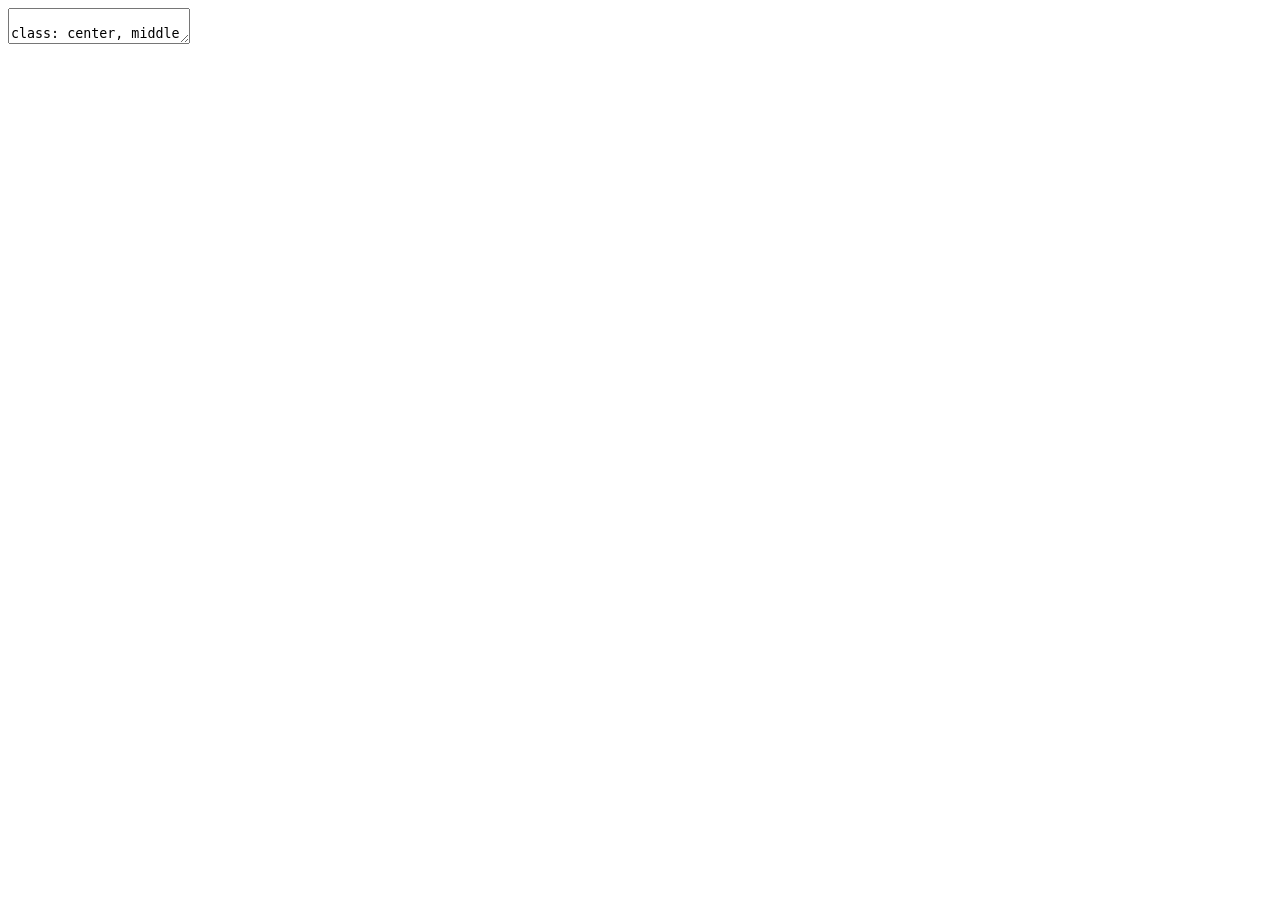
==== oefeningen/presentatie/index.html @ 631b783b "Revise presentation content and structure" ====
<!DOCTYPE html>
<html>
<head>
  <meta charset="utf-8">
  <title>Onder de Wilg</title>

  <link rel="stylesheet" href="style.css">
</head>

<body>

<textarea id="source">

class: center, middle

# Onder de Wilg

### Mijn persoonlijke Digital Garden

Mijn Digital Garden gaat over perspectieven die ik tegenkom in boeken, films, gesprekken en mijn journal, en hoe die mijn manier van denken beïnvloeden.

---

# Waarom heb ik dit onderwerp gekozen?

Ik heb dit onderwerp gekozen omdat ik het interessant vind om te zien hoe verschillende perspectieven invloed kunnen hebben op mijn manier van denken.

Soms kan één zin, scène, boek of ervaring ervoor zorgen dat ik anders naar iets kijk.

Ik vind het interessant om die verschillende invloeden te verzamelen en later terug te kunnen zien welke ideeën mij zijn bijgebleven.

Voor mij gaat dit onderwerp daarom niet alleen over persoonlijke groei, maar vooral over hoe perspectief kan veranderen.

---

# Wat is mijn doel?

Mijn doel is niet om anderen te overtuigen.

Ik wil vooral verzamelen welke perspectieven mij bijblijven en onderzoeken wat voor effect ze op mijn eigen gedachten hebben.

---

# Wat is de essentie?

De essentie van mijn onderwerp is:

### perspectief, reflectie en verandering

Soms verandert een situatie niet, maar een nieuw perspectief kan ervoor zorgen dat je er anders naar kijkt.

---

# Waarom groen en de wilg?

Ik gebruik groen en de wilg als visueel thema, omdat groen mij doet denken aan:

- groei
- ontwikkeling
- vernieuwing
- verandering

De wilg past bij mijn onderwerp omdat een boom ook blijft groeien en steeds nieuwe takken krijgt.

---

# Welke uitstraling past erbij?

Ik wil een rustige, natuurlijke en reflectieve uitstraling.

De sfeer moet zacht en open zijn, met veel groen, natuurlijke vormen en ruimte.

### Woorden die erbij passen:

- reflectief
- nieuwsgierig
- rustig
- open
- groeiend
- persoonlijk

---

# Welke content wil ik gebruiken?

Ik wil werken met:

- afbeeldingen
- korte teksten
- boeken
- films
- journalfragmenten
- quotes

De beelden hoeven niet alleen uit te leggen wat ik bedoel, maar mogen ook een sfeer of gevoel laten zien.

---


# Mijn eigen inspiratie

Deze wilg is voor mij een persoonlijke inspiratiebron.

Ik heb hem in vier verschillende seizoenen gefotografeerd.
De boom verandert steeds mee met het seizoen: de bladeren, kleuren en sfeer zijn telkens anders.

Voor mij past dat goed bij groei, ontwikkeling en verandering.

<div style="display: flex; gap: 10px; margin-top: 20px;">
  <div style="flex: 1; text-align: center;">
    <img src="lente.jpg" style="width: 100%;">
    <p>Lente</p>
  </div>

  <div style="flex: 1; text-align: center;">
    <img src="zomer.jpg" style="width: 100%;">
    <p>Zomer</p>
  </div>

  <div style="flex: 1; text-align: center;">
    <img src="herfst.jpg" style="width: 100%;">
    <p>Herfst</p>
  </div>

  <div style="flex: 1; text-align: center;">
    <img src="winter.jpg" style="width: 100%;">
    <p>Winter</p>
  </div>
</div>
---


# Mijn inspiratiebeelden 1

Uit deze beelden haal ik vooral inspiratie voor kleur, sfeer, vorm en compositie.

<div style="display:grid; grid-template-columns: repeat(5, 1fr); gap:10px; margin-top:20px;">
  <img src="images/inspo-01.jpg" style="width:100%; height:120px; object-fit:cover;">
  <img src="images/inspo-02.jpg" style="width:100%; height:120px; object-fit:cover;">
  <img src="images/inspo-03.jpg" style="width:100%; height:120px; object-fit:cover;">
  <img src="images/inspo-04.jpg" style="width:100%; height:120px; object-fit:cover;">
  <img src="images/inspo-05.jpg" style="width:100%; height:120px; object-fit:cover;">

  <img src="images/inspo-06.jpg" style="width:100%; height:120px; object-fit:cover;">
  <img src="images/inspo-07.jpg" style="width:100%; height:120px; object-fit:cover;">
  <img src="images/inspo-08.jpg" style="width:100%; height:120px; object-fit:cover;">
  <img src="images/inspo-09.jpg" style="width:100%; height:120px; object-fit:cover;">
  <img src="images/inspo-10.jpg" style="width:100%; height:120px; object-fit:cover;">

  <img src="images/inspo-11.jpg" style="width:100%; height:120px; object-fit:cover;">
  <img src="images/inspo-12.jpg" style="width:100%; height:120px; object-fit:cover;">
  <img src="images/inspo-13.jpg" style="width:100%; height:120px; object-fit:cover;">
  <img src="images/inspo-14.jpg" style="width:100%; height:120px; object-fit:cover;">
  <img src="images/inspo-15.jpg" style="width:100%; height:120px; object-fit:cover;">


</div>
---



<div style="display:grid; grid-template-columns: repeat(5, 1fr); gap:10px; margin-top:20px;">
  <img src="images/inspo-16.jpg" style="width:100%; height:120px; object-fit:cover;">
  <img src="images/inspo-17.jpg" style="width:100%; height:120px; object-fit:cover;">
  <img src="images/inspo-18.jpg" style="width:100%; height:120px; object-fit:cover;">
  <img src="images/inspo-19.jpg" style="width:100%; height:120px; object-fit:cover;">
  <img src="images/inspo-20.jpg" style="width:100%; height:120px; object-fit:cover;">

  <img src="images/inspo-21.jpg" style="width:100%; height:120px; object-fit:cover;">
  <img src="images/inspo-22.jpg" style="width:100%; height:120px; object-fit:cover;">
  <img src="images/inspo-23.jpg" style="width:100%; height:120px; object-fit:cover;">
  <img src="images/inspo-24.jpg" style="width:100%; height:120px; object-fit:cover;">
  <img src="images/inspo-25.jpg" style="width:100%; height:120px; object-fit:cover;">

  <img src="images/inspo-26.jpg" style="width:100%; height:120px; object-fit:cover;">
  <img src="images/inspo-27.jpg" style="width:100%; height:120px; object-fit:cover;">
  <img src="images/inspo-28.jpg" style="width:100%; height:120px; object-fit:cover;">
  <img src="images/inspo-29.jpg" style="width:100%; height:120px; object-fit:cover;">
  <img src="images/inspo-30.jpg" style="width:100%; height:120px; object-fit:cover;">
</div>

---



<div style="display:grid; grid-template-columns: repeat(5, 1fr); gap:10px; margin-top:20px;">
  <img src="images/inspo-31.jpg" style="width:100%; height:130px; object-fit:cover;">
  <img src="images/inspo-32.jpg" style="width:100%; height:130px; object-fit:cover;">
  <img src="images/inspo-33.jpg" style="width:100%; height:130px; object-fit:cover;">
  <img src="images/inspo-34.jpg" style="width:100%; height:130px; object-fit:cover;">
  <img src="images/inspo-35.jpg" style="width:100%; height:130px; object-fit:cover;">

  <img src="images/inspo-36.jpg" style="width:100%; height:130px; object-fit:cover;">
  <img src="images/inspo-37.jpg" style="width:100%; height:130px; object-fit:cover;">
  <img src="images/inspo-38.jpg" style="width:100%; height:130px; object-fit:cover;">
  <img src="images/inspo-39.jpg" style="width:100%; height:130px; object-fit:cover;">
  <img src="images/inspo-40.jpg" style="width:100%; height:130px; object-fit:cover;">
  <img src="images/inspo-41.jpg" style="width:100%; height:130px; object-fit:cover;">
  <img src="images/inspo-42.jpg" style="width:100%; height:130px; object-fit:cover;">
  <img src="images/inspo-43.jpg" style="width:100%; height:130px; object-fit:cover;">
  <img src="images/inspo-44.jpg" style="width:100%; height:130px; object-fit:cover;">
  <img src="images/inspo-45.jpg" style="width:100%; height:130px; object-fit:cover;">

  <img src="images/inspo-46.jpg" style="width:100%; height:130px; object-fit:cover;">
  <img src="images/inspo-47.jpg" style="width:100%; height:130px; object-fit:cover;">
  <img src="images/inspo-48.jpg" style="width:100%; height:130px; object-fit:cover;">
  <img src="images/inspo-49.jpg" style="width:100%; height:130px; object-fit:cover;">
  <img src="images/inspo-50.jpg" style="width:100%; height:130px; object-fit:cover;">
</div>



---

# Inspiratie & bronnen

De meeste inspiratiebeelden heb ik via Pinterest gevonden.

[Pinterest inspiratie](https://nl.pinterest.com/)

[Edwin Wenink](https://www.edwinwenink.xyz/about/)  
Ik vond vooral de persoonlijke en rustige uitstraling interessant.

[Kwon](https://kwon.nyc/internet/)  
Deze website inspireerde mij door de eenvoudige vormgeving en de manier waarop verschillende ideeën samenkomen.

[d00k – Seasons Series](https://d00k.net/photos/#seasons-series)  
Ik vond vooral het idee van verandering door de seizoenen mooi. Dat past goed bij mijn eigen foto's van de wilg.
---

# Tot slot

Mijn Digital Garden is nog maar het begin.

Ik wil hem later blijven uitbreiden met nieuwe perspectieven, boeken, films, gedachten en ervaringen.

### Heb jij nog een aanvulling of een idee dat goed bij mijn Digital Garden zou passen?

</textarea>

<script src="https://remarkjs.com/downloads/remark-latest.min.js"></script>

<script>
  var slideshow = remark.create();
</script>

</body>
</html>
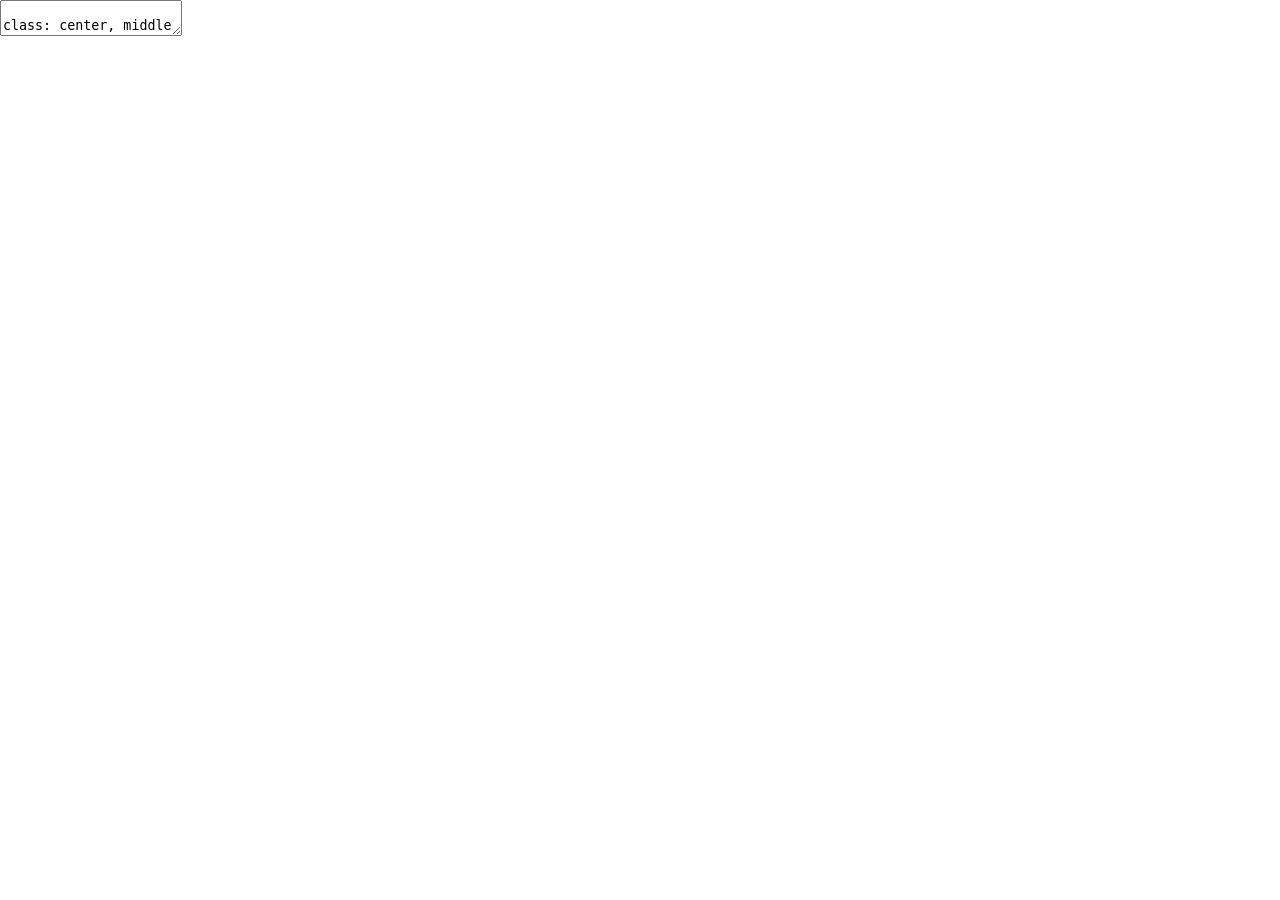
==== commit 29f234f5: "test" ====
--- a/oefeningen/presentatie/index.html
+++ b/oefeningen/presentatie/index.html
@@ -246,4 +246,4 @@
 </script>
 
 </body>
-</html>
+</html>
--- a/oefeningen/presentatie/style.css
+++ b/oefeningen/presentatie/style.css
@@ -0,0 +1,19 @@
+body {
+  margin: 0;
+  font-family: Arial, sans-serif;
+}
+
+.remark-slide-content {
+  background-color: #eef3e8;
+  color: #2f3b2f;
+  padding: 60px;
+}
+
+h1 {
+  color: #405d3f;
+}
+
+h3 {
+  color: #6f8268;
+  font-weight: normal;
+}
